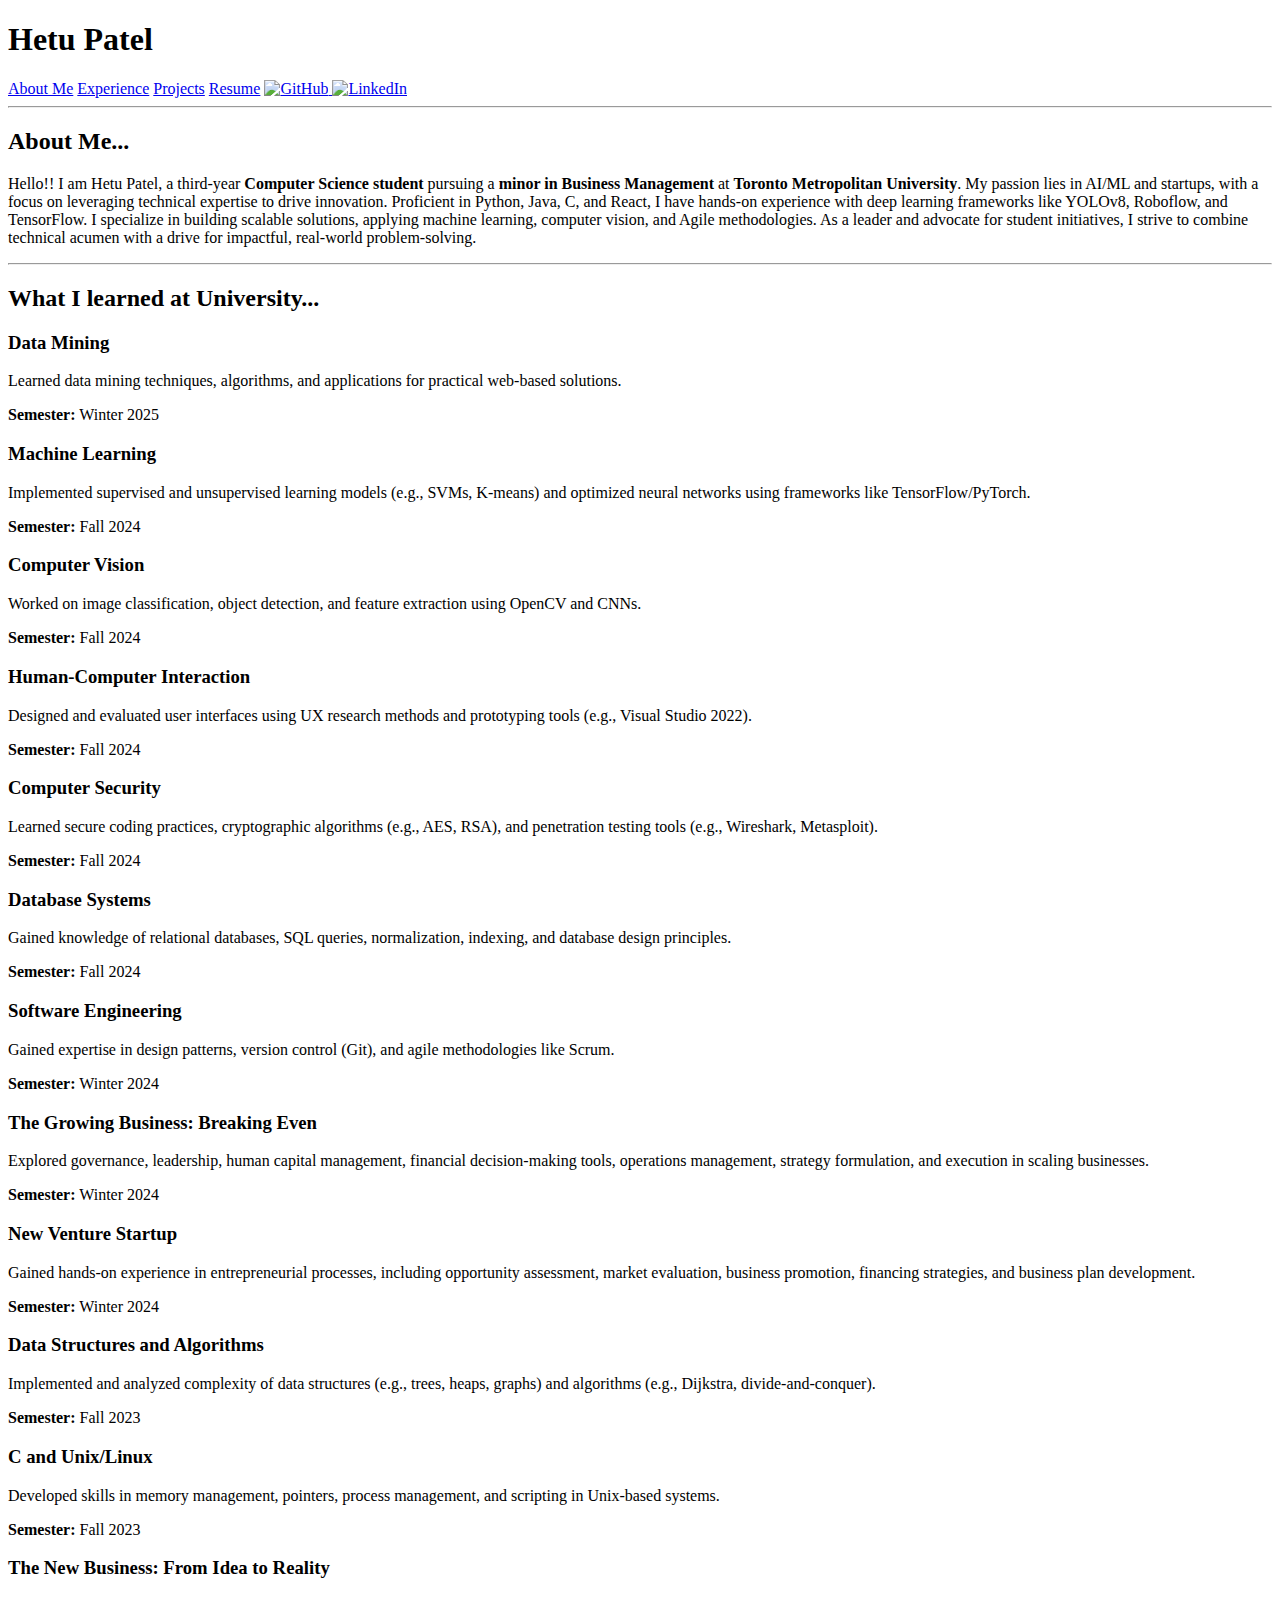
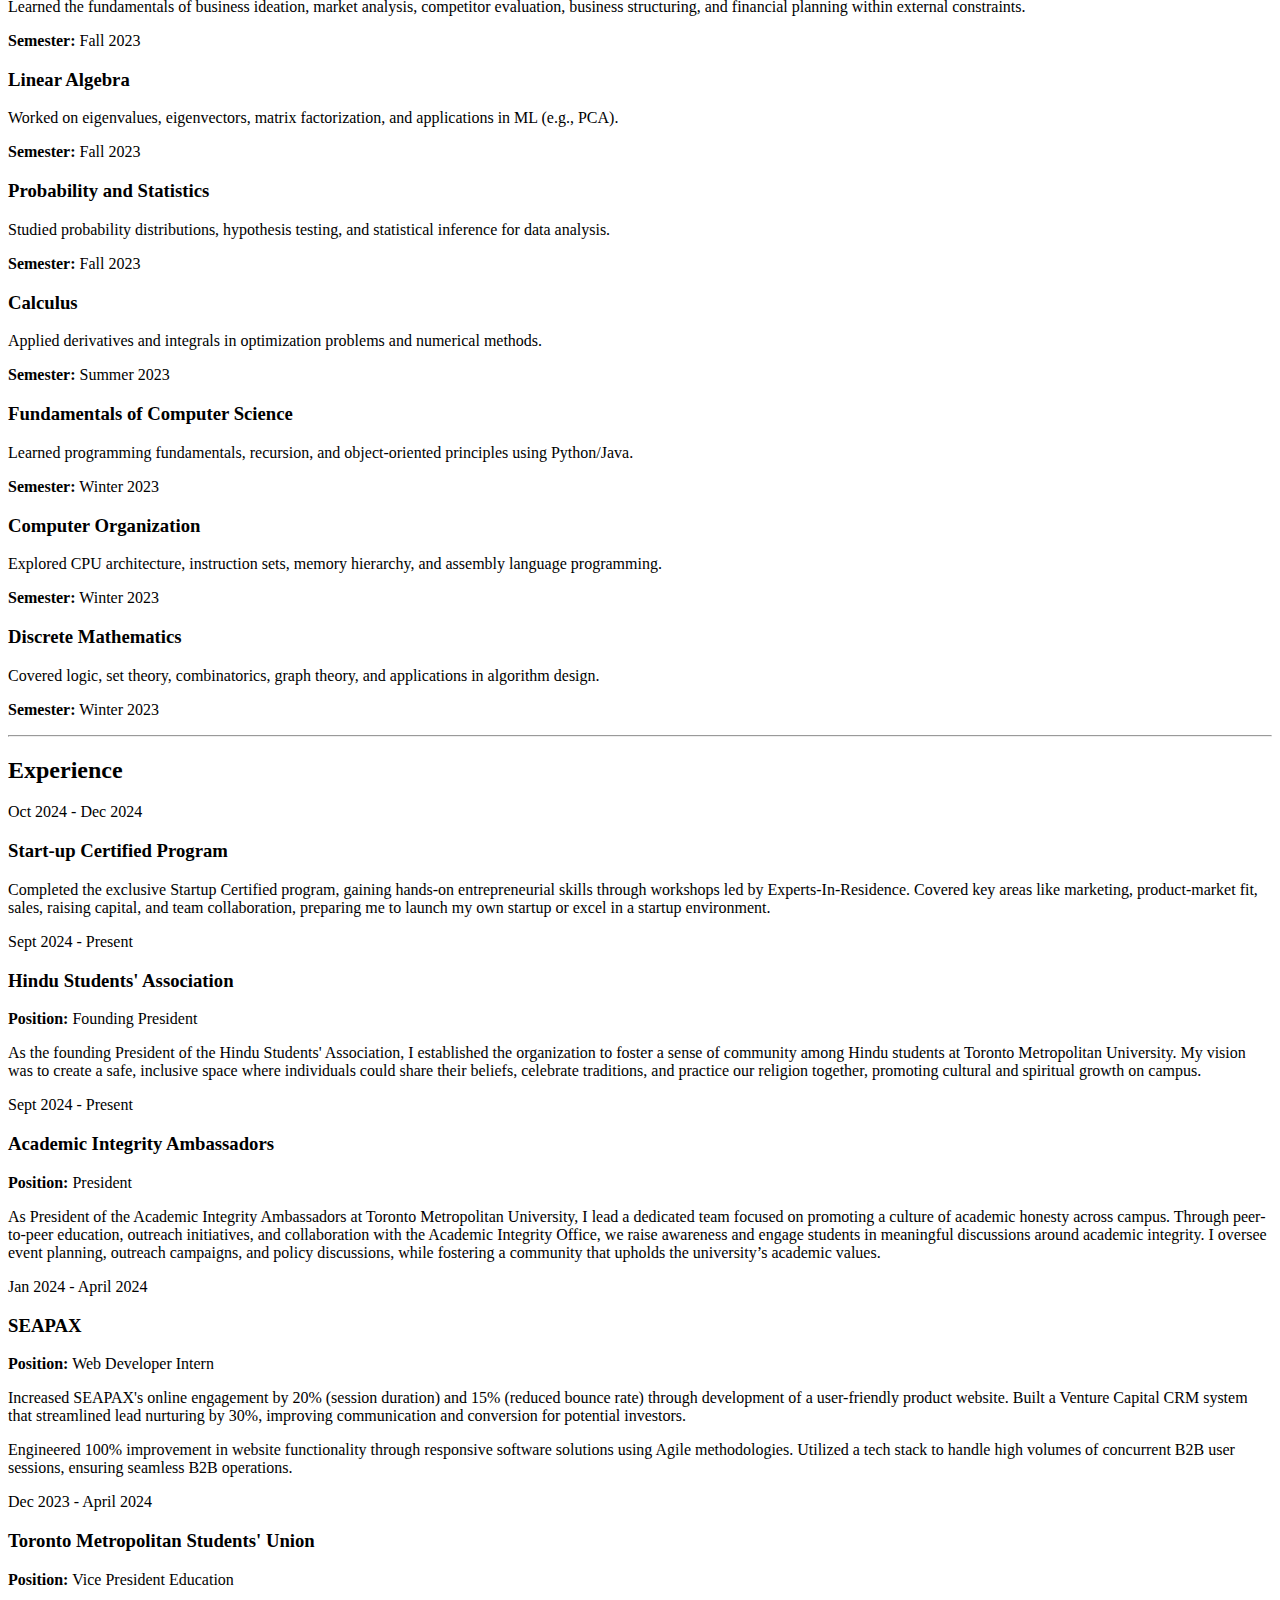
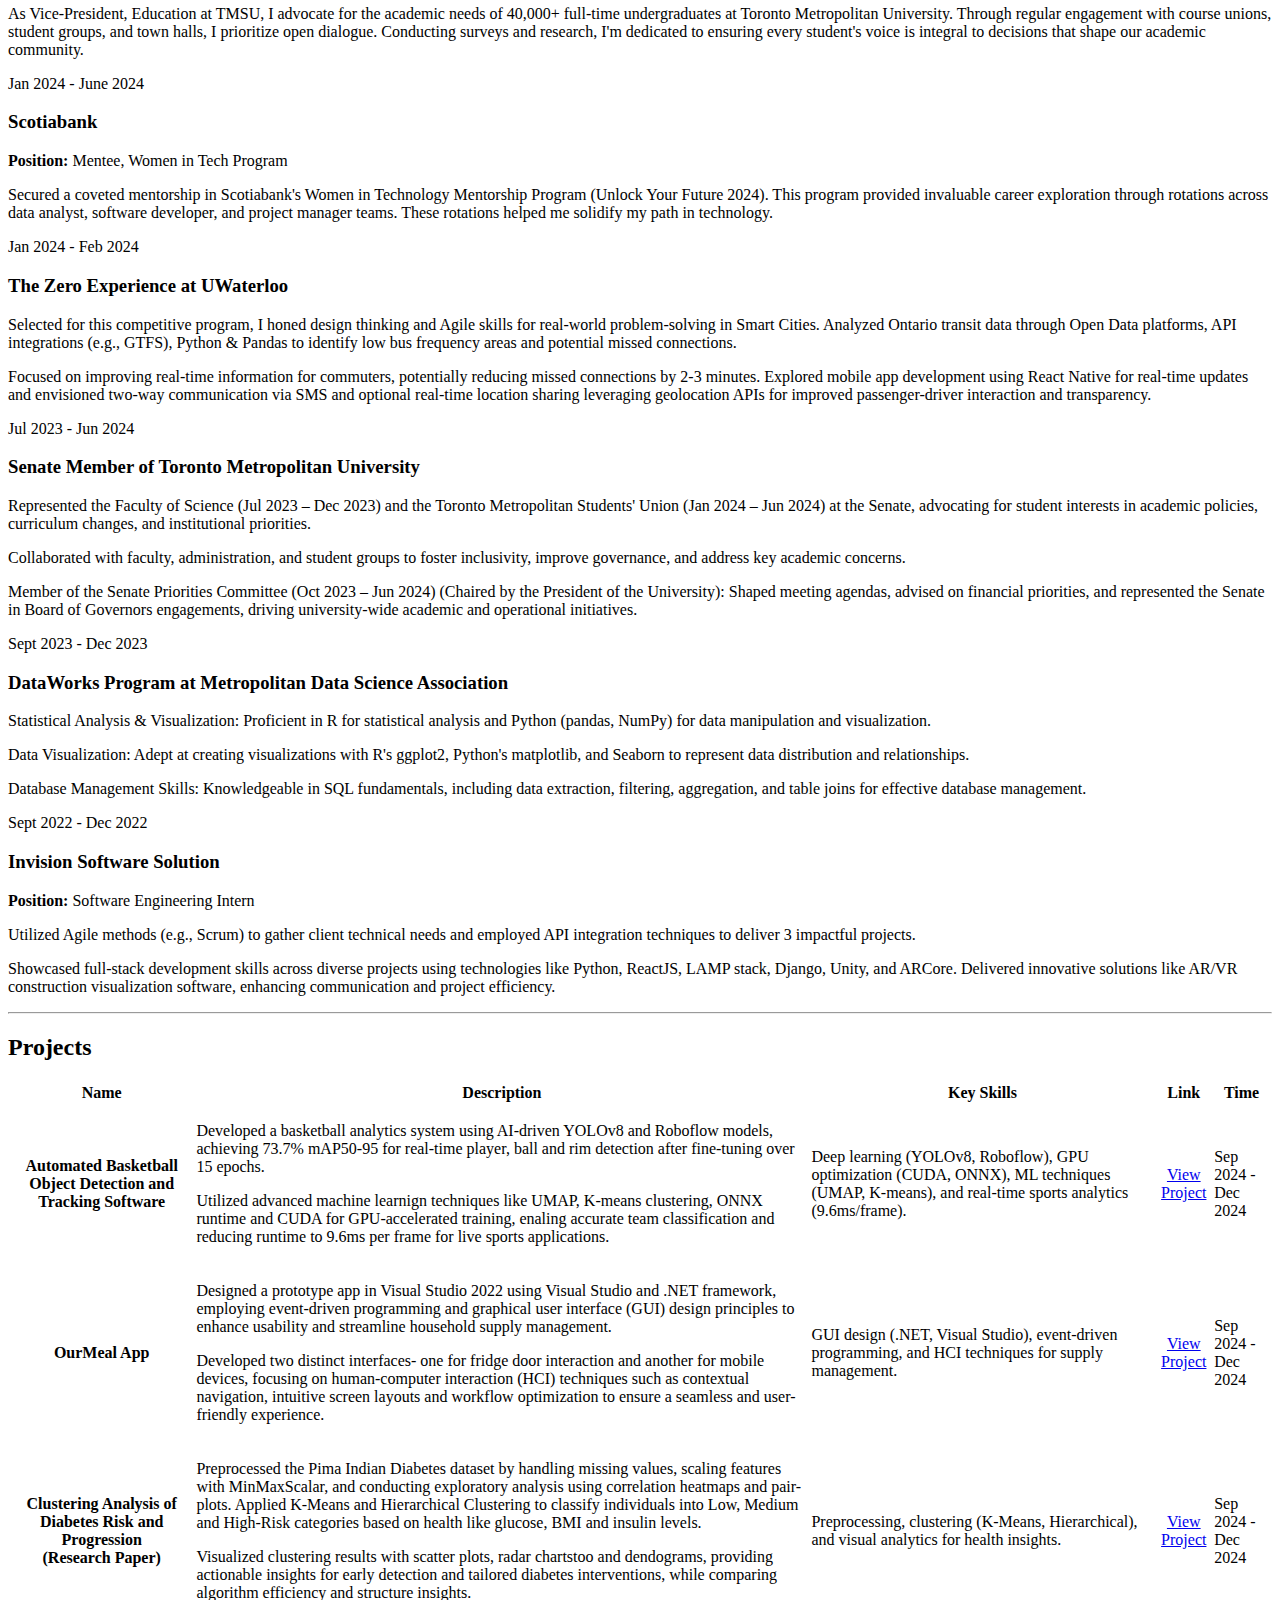
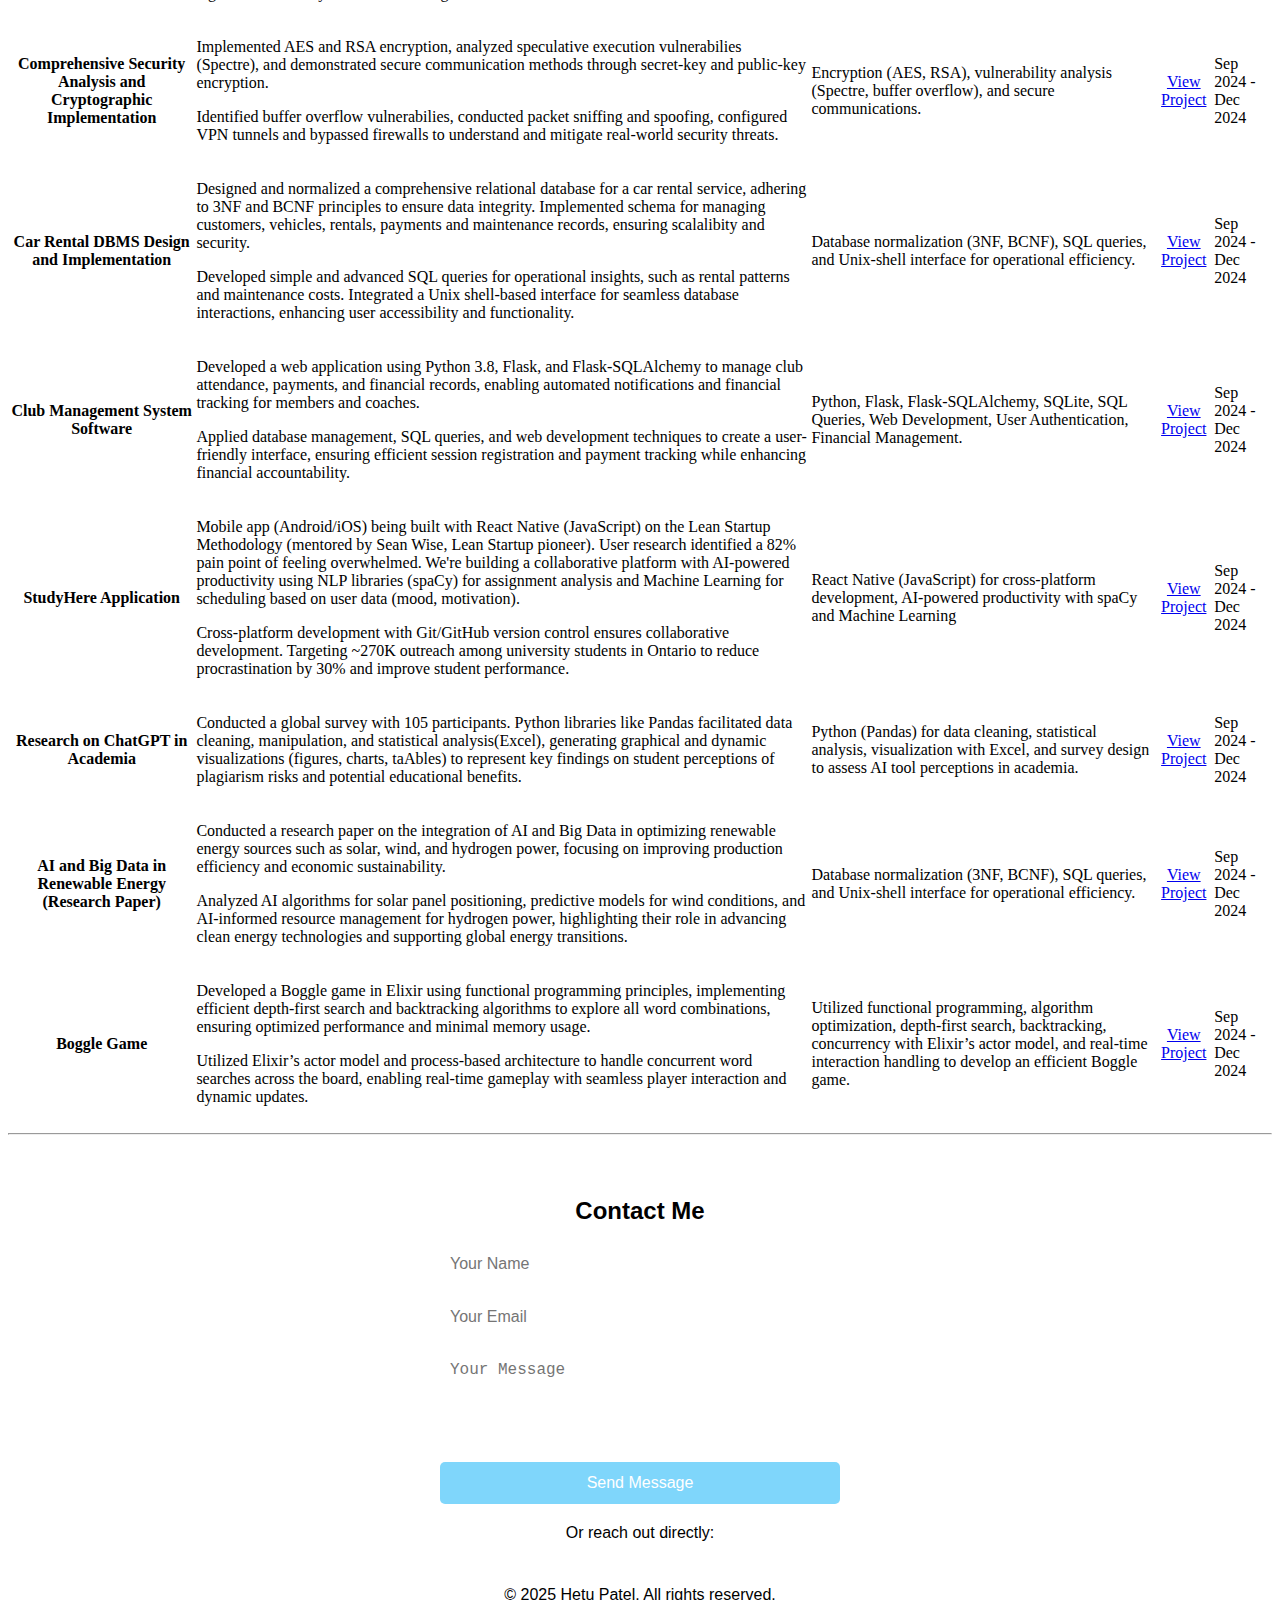
==== index.html @ 5cc92515 "Update index.html" ====
<!DOCTYPE html>
<html lang="en">
<head>
    <meta charset="UTF-8">
    <meta name="viewport" content="width=device-width, initial-scale=1.0">
    <title>Hetu Patel</title>
    <link rel="stylesheet" href="style.css">
    <link rel="icon" href="icons8-libra-50.png" type="image/x-icon"> <!-- Add your icon file here -->
</head>
<body>
    <header>
        <nav class="navbar">
            <div class="navbar-left">
                <h1>Hetu Patel</h1>
            </div>
            <div class="navbar-right">
                <a href="#about-me">About Me</a>
                <a href="#experience">Experience</a>
                <a href="#projects">Projects</a>
                <a href="https://drive.google.com/file/d/1tB3Atgz5CpiIJSTlrIB0bfcxrKrFJG0k/view?usp=sharing" target="_blank"> Resume</a>
                <a href="https://github.com/Patel-Hetu" target="_blank">
                    <img src="icons8-github-64.png" alt="GitHub" class="icon">
                </a>
                <a href="https://www.linkedin.com/in/hetu-patel-cs-tmu" target="_blank">
                    <img src="icons8-linkedin-50.png" alt="LinkedIn" class="icon">
                </a>
            </div>
            
        </nav>
    </header>
    <main>
        <hr class="divider">
        <section id="about">
            <h2>About Me...</h2>
            <p>Hello!!  I am Hetu Patel, a third-year <b>Computer Science student</b> pursuing a <b>minor in Business Management</b> at <b>Toronto Metropolitan University</b>. My passion lies in AI/ML and startups, with a focus on leveraging technical expertise to drive innovation. Proficient in Python, Java, C, and React, I have hands-on experience with deep learning frameworks like YOLOv8, Roboflow, and TensorFlow. I specialize in building scalable solutions, applying machine learning, computer vision, and Agile methodologies. As a leader and advocate for student initiatives, I strive to combine technical acumen with a drive for impactful, real-world problem-solving.</p>
        </section>
        <hr class="divider">
        <section id="courses">
            <h2>What I learned at University...</h2>
            <div class="courses-container">
                <div class="course-card">
                    <h3>Data Mining</h3>
                    <p>Learned data mining techniques, algorithms, and applications for practical web-based solutions.</p>
                    <p><strong>Semester:</strong> Winter 2025</p>
                </div>
                <div class="course-card">
                    <h3>Machine Learning</h3>
                    <p>Implemented supervised and unsupervised learning models (e.g., SVMs, K-means) and optimized neural networks using frameworks like TensorFlow/PyTorch.</p>
                    <p><strong>Semester:</strong> Fall 2024</p>
                </div>
                <div class="course-card">
                    <h3>Computer Vision</h3>
                    <p>Worked on image classification, object detection, and feature extraction using OpenCV and CNNs.</p>
                    <p><strong>Semester:</strong> Fall 2024</p>
                </div>
                <div class="course-card">
                    <h3>Human-Computer Interaction</h3>
                    <p>Designed and evaluated user interfaces using UX research methods and prototyping tools (e.g., Visual Studio 2022).</p>
                    <p><strong>Semester:</strong> Fall 2024</p>
                </div>
                <div class="course-card">
                    <h3>Computer Security</h3>
                    <p>Learned secure coding practices, cryptographic algorithms (e.g., AES, RSA), and penetration testing tools (e.g., Wireshark, Metasploit).</p>
                    <p><strong>Semester:</strong> Fall 2024</p>
                </div>
                <div class="course-card">
                    <h3>Database Systems</h3>
                    <p>Gained knowledge of relational databases, SQL queries, normalization, indexing, and database design principles.</p>
                    <p><strong>Semester:</strong> Fall 2024</p>
                </div>
                <div class="course-card">
                    <h3>Software Engineering</h3>
                    <p>Gained expertise in design patterns, version control (Git), and agile methodologies like Scrum.</p>
                    <p><strong>Semester:</strong> Winter 2024</p>
                </div>
                <div class="course-card">
                    <h3>The Growing Business: Breaking Even</h3>
                    <p>Explored governance, leadership, human capital management, financial decision-making tools, operations management, strategy formulation, and execution in scaling businesses.</p>
                    <p><strong>Semester:</strong> Winter 2024</p>
                </div>
                <div class="course-card">
                    <h3>New Venture Startup</h3>
                    <p>Gained hands-on experience in entrepreneurial processes, including opportunity assessment, market evaluation, business promotion, financing strategies, and business plan development.</p>
                    <p><strong>Semester:</strong> Winter 2024</p>
                </div>
                <div class="course-card">
                    <h3>Data Structures and Algorithms</h3>
                    <p>Implemented and analyzed complexity of data structures (e.g., trees, heaps, graphs) and algorithms (e.g., Dijkstra, divide-and-conquer).</p>
                    <p><strong>Semester:</strong> Fall 2023</p>
                </div>
                <div class="course-card">
                    <h3>C and Unix/Linux</h3>
                    <p>Developed skills in memory management, pointers, process management, and scripting in Unix-based systems.</p>
                    <p><strong>Semester:</strong> Fall 2023</p>
                </div>
                <div class="course-card">
                    <h3>The New Business: From Idea to Reality</h3>
                    <p>Learned the fundamentals of business ideation, market analysis, competitor evaluation, business structuring, and financial planning within external constraints.</p>
                    <p><strong>Semester:</strong> Fall 2023</p>
                </div>
                <div class="course-card">
                    <h3>Linear Algebra</h3>
                    <p>Worked on eigenvalues, eigenvectors, matrix factorization, and applications in ML (e.g., PCA).</p>
                    <p><strong>Semester:</strong> Fall 2023</p>
                </div>
                <div class="course-card">
                    <h3>Probability and Statistics</h3>
                    <p>Studied probability distributions, hypothesis testing, and statistical inference for data analysis.</p>
                    <p><strong>Semester:</strong> Fall 2023</p>
                </div>
                <div class="course-card">
                    <h3>Calculus</h3>
                    <p>Applied derivatives and integrals in optimization problems and numerical methods.</p>
                    <p><strong>Semester:</strong> Summer 2023</p>
                </div>
                <div class="course-card">
                    <h3>Fundamentals of Computer Science</h3>
                    <p>Learned programming fundamentals, recursion, and object-oriented principles using Python/Java.</p>
                    <p><strong>Semester:</strong> Winter 2023</p>
                </div>
                <div class="course-card">
                    <h3>Computer Organization</h3>
                    <p>Explored CPU architecture, instruction sets, memory hierarchy, and assembly language programming.</p>
                    <p><strong>Semester:</strong> Winter 2023</p>
                </div>
                <div class="course-card">
                    <h3>Discrete Mathematics</h3>
                    <p>Covered logic, set theory, combinatorics, graph theory, and applications in algorithm design.</p>
                    <p><strong>Semester:</strong> Winter 2023</p>
                </div>
            </div>
        </section>
        
        <hr class="divider">

        <section id="experience">
            <h2>Experience</h2>
            <div class="timeline">
                <div class="timeline-item">
                    <span class="year">Oct 2024 - Dec 2024</span>
                    <h3>Start-up Certified Program</h3>
                    <p>Completed the exclusive Startup Certified program, gaining hands-on entrepreneurial skills through workshops led by Experts-In-Residence. Covered key areas like marketing, product-market fit, sales, raising capital, and team collaboration, preparing me to launch my own startup or excel in a startup environment.</p>
                </div>
                <div class="timeline-item">
                    <span class="year">Sept 2024 - Present</span>
                    <h3>Hindu Students' Association</h3>
                    <p><strong>Position:</strong> Founding President</p>
                    <p>As the founding President of the Hindu Students' Association, I established the organization to foster a sense of community among Hindu students at Toronto Metropolitan University. My vision was to create a safe, inclusive space where individuals could share their beliefs, celebrate traditions, and practice our religion together, promoting cultural and spiritual growth on campus.</p>
                </div>
                <div class="timeline-item">
                    <span class="year">Sept 2024 - Present</span>
                    <h3>Academic Integrity Ambassadors</h3>
                    <p><strong>Position:</strong> President</p>
                    <p>As President of the Academic Integrity Ambassadors at Toronto Metropolitan University, I lead a dedicated team focused on promoting a culture of academic honesty across campus. Through peer-to-peer education, outreach initiatives, and collaboration with the Academic Integrity Office, we raise awareness and engage students in meaningful discussions around academic integrity. I oversee event planning, outreach campaigns, and policy discussions, while fostering a community that upholds the university’s academic values.</p>
                </div>
                <div class="timeline-item">
                    <span class="year">Jan 2024 - April 2024</span>
                    <h3>SEAPAX</h3>
                    <p><strong>Position:</strong> Web Developer Intern</p>
                    <p>Increased SEAPAX's online engagement by 20% (session duration) and 15% (reduced bounce rate) through development of a user-friendly product website. Built a Venture Capital CRM system that streamlined lead nurturing by 30%, improving communication and conversion for potential investors.</p>
                    <p>Engineered 100% improvement in website functionality through responsive software solutions using Agile methodologies. Utilized a tech stack to handle high volumes of concurrent B2B user sessions, ensuring seamless B2B operations.</p>
                </div>
                <div class="timeline-item">
                    <span class="year">Dec 2023 - April 2024</span>
                    <h3>Toronto Metropolitan Students' Union</h3>
                    <p><strong>Position:</strong> Vice President Education</p>
                    <p>As Vice-President, Education at TMSU, I advocate for the academic needs of 40,000+ full-time undergraduates at Toronto Metropolitan University. Through regular engagement with course unions, student groups, and town halls, I prioritize open dialogue. Conducting surveys and research, I'm dedicated to ensuring every student's voice is integral to decisions that shape our academic community.</p>
                </div>
                <div class="timeline-item">
                    <span class="year">Jan 2024 - June 2024</span>
                    <h3>Scotiabank</h3>
                    <p><strong>Position:</strong> Mentee, Women in Tech Program</p>
                    <p>Secured a coveted mentorship in Scotiabank's Women in Technology Mentorship Program (Unlock Your Future 2024). This program provided invaluable career exploration through rotations across data analyst, software developer, and project manager teams. These rotations helped me solidify my path in technology.</p>
                </div>
                <div class="timeline-item">
                    <span class="year">Jan 2024 - Feb 2024</span>
                    <h3>The Zero Experience at UWaterloo</h3>
                    <p>Selected for this competitive program, I honed design thinking and Agile skills for real-world problem-solving in Smart Cities. Analyzed Ontario transit data through Open Data platforms, API integrations (e.g., GTFS), Python & Pandas to identify low bus frequency areas and potential missed connections.</p>
                    <p>Focused on improving real-time information for commuters, potentially reducing missed connections by 2-3 minutes. Explored mobile app development using React Native for real-time updates and envisioned two-way communication via SMS and optional real-time location sharing leveraging geolocation APIs for improved passenger-driver interaction and transparency.</p>
                </div>
                <div class="timeline-item">
                    <span class="year">Jul 2023 - Jun 2024</span>
                    <h3>Senate Member of Toronto Metropolitan University</h3>
                    <p>Represented the Faculty of Science (Jul 2023 – Dec 2023) and the Toronto Metropolitan Students' Union (Jan 2024 – Jun 2024) at the Senate, advocating for student interests in academic policies, curriculum changes, and institutional priorities.</p>
                    <p>Collaborated with faculty, administration, and student groups to foster inclusivity, improve governance, and address key academic concerns.</p>
                    <p>Member of the Senate Priorities Committee (Oct 2023 – Jun 2024) (Chaired by the President of the University): Shaped meeting agendas, advised on financial priorities, and represented the Senate in Board of Governors engagements, driving university-wide academic and operational initiatives.</p>
                </div>
                <div class="timeline-item">
                    <span class="year">Sept 2023 - Dec 2023</span>
                    <h3>DataWorks Program at Metropolitan Data Science Association</h3>
                    <p>Statistical Analysis & Visualization: Proficient in R for statistical analysis and Python (pandas, NumPy) for data manipulation and visualization.
                        <p>Data Visualization: Adept at creating visualizations with R's ggplot2, Python's matplotlib, and Seaborn to represent data distribution and relationships.
                        </p><p>Database Management Skills: Knowledgeable in SQL fundamentals, including data extraction, filtering, aggregation, and table joins for effective database management.</p>
                </div>
                <div class="timeline-item">
                    <span class="year">Sept 2022 - Dec 2022</span>
                    <h3>Invision Software Solution</h3>
                    <p><strong>Position:</strong> Software Engineering Intern</p>
                    <p>Utilized Agile methods (e.g., Scrum) to gather client technical needs and employed API integration techniques to deliver 3 impactful projects.</p>
                    <p>Showcased full-stack development skills across diverse projects using technologies like Python, ReactJS, LAMP stack, Django, Unity, and ARCore. Delivered innovative solutions like AR/VR construction visualization software, enhancing communication and project efficiency.</p>
                </div>
            </div>
        </section>
        
        <hr class="divider">
        <section id="projects">
            <h2>Projects</h2>
            <table>
                <thead>
                    <tr>
                        <th>Name</th>
                        <th>Description</th>
                        <th>Key Skills</th>
                        <th>Link</th>
                        <th>Time</th>
                    </tr>
                </thead>
                <tbody>
                    <tr>
                        <td style="text-align: center; font-weight: bold;">Automated Basketball Object Detection and Tracking Software</td>
                        <td><p>Developed a basketball analytics system using AI-driven YOLOv8 and Roboflow models, achieving 73.7% mAP50-95 for real-time player, ball and rim detection after fine-tuning over 15 epochs.</p><p>Utilized advanced machine learnign techniques like UMAP, K-means clustering, ONNX runtime and CUDA for GPU-accelerated training, enaling accurate team classification and reducing runtime to 9.6ms per frame for live sports applications.</p></td>
                        <td>Deep learning (YOLOv8, Roboflow), GPU optimization (CUDA, ONNX), ML techniques (UMAP, K-means), and real-time sports analytics (9.6ms/frame).</td>
                        <td style="text-align: center;"><a href="https://github.com/Patel-Hetu/BasketVision" title="Automated Basketball Object Detection and Tracking Software">View Project</a></td>
                        <td>Sep 2024 - Dec 2024</td>
                    </tr>
                    <tr>
                        <td style="text-align: center; font-weight: bold;">OurMeal App</td>
                        <td><p>Designed a prototype app in Visual Studio 2022 using Visual Studio and .NET framework, employing event-driven programming and graphical user interface (GUI) design principles to enhance usability and streamline household supply management.</p><p>Developed two distinct interfaces- one for fridge door interaction and another for mobile devices, focusing on human-computer interaction (HCI) techniques such as contextual navigation, intuitive screen layouts and workflow optimization to ensure a seamless and user-friendly experience.</p></td>
                        <td>GUI design (.NET, Visual Studio), event-driven programming, and HCI techniques for supply management.</td>
                        <td style="text-align: center;"><a href="https://github.com/Patel-Hetu/OurMeals-App" title="OurMeal App">View Project</a></td>
                        <td>Sep 2024 - Dec 2024</td>
                    </tr>
                    <tr>
                        <td style="text-align: center; font-weight: bold;">Clustering Analysis of Diabetes Risk and Progression </br>(Research Paper)</td>
                        <td><p>Preprocessed the Pima Indian Diabetes dataset by handling missing values, scaling features with MinMaxScalar, and conducting exploratory analysis using correlation heatmaps and pair-plots. Applied K-Means and Hierarchical Clustering to classify individuals into Low, Medium and High-Risk categories based on health like glucose, BMI and insulin levels.</p><p>Visualized clustering results with scatter plots, radar chartstoo and dendograms, providing actionable insights for early detection and tailored diabetes interventions, while comparing algorithm efficiency and structure insights.</p></td>
                        <td>Preprocessing, clustering (K-Means, Hierarchical), and visual analytics for health insights.</td>
                        <td style="text-align: center;"><a href="https://github.com/Patel-Hetu/ML-Diabetes-Risk-Progression-Stage" title="Clustering Analysis of Diabetes Risk and Progression">View Project</a></td>
                        <td>Sep 2024 - Dec 2024</td>
                    </tr>
                    <tr>
                        <td style="text-align: center; font-weight: bold;">Comprehensive Security Analysis and Cryptographic Implementation</td>
                        <td><p>Implemented AES and RSA encryption, analyzed speculative execution vulnerabilies (Spectre), and demonstrated secure communication methods through secret-key and public-key encryption.</p><p>Identified buffer overflow vulnerabilies, conducted packet sniffing and spoofing, configured VPN tunnels and bypassed firewalls to understand and mitigate real-world security threats.</p></td>
                        <td>Encryption (AES, RSA), vulnerability analysis (Spectre, buffer overflow), and secure communications.</td>
                        <td style="text-align: center;"><a href="https://github.com/Patel-Hetu/SEEDLabs" title="Comprehensive Security Analysis and Cryptographic Implementation">View Project</a></td>
                        <td>Sep 2024 - Dec 2024</td>
                    </tr>
                    <tr>
                        <td style="text-align: center; font-weight: bold;">Car Rental DBMS Design and Implementation</td>
                        <td><p>Designed and normalized a comprehensive relational database for a car rental service, adhering to 3NF and BCNF principles to ensure data integrity. Implemented schema for managing customers, vehicles, rentals, payments and maintenance records, ensuring scalalibity and security.</p><p>Developed simple and advanced SQL queries for operational insights, such as rental patterns and maintenance costs. Integrated a Unix shell-based interface for seamless database interactions, enhancing user accessibility and functionality.</p></td>
                        <td>Database normalization (3NF, BCNF), SQL queries, and Unix-shell interface for operational efficiency.</td>
                        <td style="text-align: center;"><a href="https://github.com/Patel-Hetu/RentalCar" title="Car Rental DBMS Design and Implementation">View Project</a></td>
                        <td>Sep 2024 - Dec 2024</td>
                    </tr>
                    <tr>
                        <td style="text-align: center; font-weight: bold;">Club Management System Software</td>
                        <td><p>Developed a web application using Python 3.8, Flask, and Flask-SQLAlchemy to manage club attendance, payments, and financial records, enabling automated notifications and financial tracking for members and coaches.</p> <p>Applied database management, SQL queries, and web development techniques to create a user-friendly interface, ensuring efficient session registration and payment tracking while enhancing financial accountability.</p></td>
                        <td> Python, Flask, Flask-SQLAlchemy, SQLite, SQL Queries, Web Development, User Authentication, Financial Management.</td>
                        <td style="text-align: center;"><a href="https://github.com/Patel-Hetu/ClubManagementSystem" title="Club Management System Software">View Project</a></td>
                        <td>Sep 2024 - Dec 2024</td>
                    </tr>
                    <tr>
                        <td style="text-align: center; font-weight: bold;">StudyHere Application</td>
                        <td><p>Mobile app (Android/iOS) being built with React Native (JavaScript) on the Lean Startup Methodology (mentored by Sean Wise, Lean Startup pioneer).
                            User research identified a 82% pain point of feeling overwhelmed. We're building a collaborative platform with AI-powered productivity using NLP libraries
                            (spaCy) for assignment analysis and Machine Learning for scheduling based on user data (mood, motivation).</p><p>Cross-platform development with Git/GitHub version control ensures collaborative development. Targeting ~270K outreach among university students
                                in Ontario to reduce procrastination by 30% and improve student performance.</p></td>
                        <td>React Native (JavaScript) for cross-platform development, AI-powered productivity with spaCy and Machine Learning</td>
                        <td style="text-align: center;"><a href="https://hetupatel.wixsite.com/tudyhere" title="StudyHere Application">View Project</a></td>
                        <td>Sep 2024 - Dec 2024</td>
                    </tr>
                    <tr>
                        <td style="text-align: center; font-weight: bold;">Research on ChatGPT in Academia</td>
                        <td><p>Conducted a global survey with 105 participants. Python libraries like Pandas facilitated data cleaning, manipulation, and statistical analysis(Excel),
                            generating graphical and dynamic visualizations (figures, charts, taAbles) to represent key findings on student perceptions of plagiarism risks and
                            potential educational benefits.</p></td>
                        <td>Python (Pandas) for data cleaning, statistical analysis, visualization with Excel, and survey design to assess AI tool perceptions in academia.</td>
                        <td style="text-align: center;"><a href="https://github.com/Patel-Hetu/RentalCar" title="Research on ChatGPT in Academia">View Project</a></td>
                        <td>Sep 2024 - Dec 2024</td>
                    </tr>
                    <tr>
                        <td style="text-align: center; font-weight: bold;">AI and Big Data in Renewable Energy <br/>(Research Paper)</td>
                        <td><p>Conducted a research paper on the integration of AI and Big Data in optimizing renewable energy sources such as solar, wind, and hydrogen power, focusing on improving production efficiency and economic sustainability.</p><p>Analyzed AI algorithms for solar panel positioning, predictive models for wind conditions, and AI-informed resource management for hydrogen power, highlighting their role in advancing clean energy technologies and supporting global energy transitions.</p></td>
                        <td>Database normalization (3NF, BCNF), SQL queries, and Unix-shell interface for operational efficiency.</td>
                        <td style="text-align: center;"><a href="https://drive.google.com/file/d/1YV5_oQQbS4XNyA6v3fZteQJybW-90DIf/view?usp=sharing" title="AI and Big Data in Renewable Energy">View Project</a></td>
                        <td>Sep 2024 - Dec 2024</td>
                    </tr>
                    <tr>
                        <td style="text-align: center; font-weight: bold;">Boggle Game</td>
                        <td><p> Developed a Boggle game in Elixir using functional programming principles, implementing efficient depth-first search and backtracking algorithms to explore all word combinations, ensuring optimized performance and minimal memory usage.</p><p>Utilized Elixir’s actor model and process-based architecture to handle concurrent word searches across the board, enabling real-time gameplay with seamless player interaction and dynamic updates.</p></td>
                        <td>Utilized functional programming, algorithm optimization, depth-first search, backtracking, concurrency with Elixir’s actor model, and real-time interaction handling to develop an efficient Boggle game.</td>
                        <td style="text-align: center;"><a href="https://github.com/Patel-Hetu/BoggleGame" title="Boggle Game">View Project</a></td>
                        <td>Sep 2024 - Dec 2024</td>
                    </tr>
                </tbody>
            </table>
        </section>
        <hr class="divider">
        <footer style="color: rgb(0, 0, 0); padding: 30px 15px; text-align: center; font-family: Arial, sans-serif;">
            <h3 style="margin-bottom: 20px; font-size: 1.5rem;">Contact Me</h3>
            <form action="https://formspree.io/f/mbllbrjw" method="POST" style="max-width: 400px; margin: 0 auto; text-align: left;">
              <div style="margin-bottom: 15px;">
                <input type="text" name="name" placeholder="Your Name" required 
                  style="width: 100%; padding: 10px; border: none; border-radius: 5px; font-size: 1rem;">
              </div>
              <div style="margin-bottom: 15px;">
                <input type="email" name="email" placeholder="Your Email" required 
                  style="width: 100%; padding: 10px; border: none; border-radius: 5px; font-size: 1rem;">
              </div>
              <div style="margin-bottom: 15px;">
                <textarea name="message" placeholder="Your Message" rows="4" required 
                  style="width: 100%; padding: 10px; border: none; border-radius: 5px; font-size: 1rem; resize: none;"></textarea>
              </div>
              <button type="submit" 
                style="width: 100%; padding: 12px; background-color: #7fd6fb; color: white; border: none; border-radius: 5px; font-size: 1rem; cursor: pointer;">
                Send Message
              </button>
            </form>
            <div style="margin-top: 20px;">
              <p style="margin: 10px 0;">Or reach out directly:</p>
              <a href="mailto:hetu.patel@torontomu.ca" style="color: #ffffff; margin: 0 10px; text-decoration: none;">Email</a>
              <a href="https://www.linkedin.com/in/hetu-patel-cs-tmu" target="_blank" style="color: #ffffff; margin: 0 10px; text-decoration: none;">LinkedIn</a>
              <a href="https://github.com/Patel-Hetu" target="_blank" style="color: #ffffff; margin: 0 10px; text-decoration: none;">GitHub</a>
            </div>
            <p>© 2025 Hetu Patel. All rights reserved.</p>
          </footer>
                    
</body>
</html>
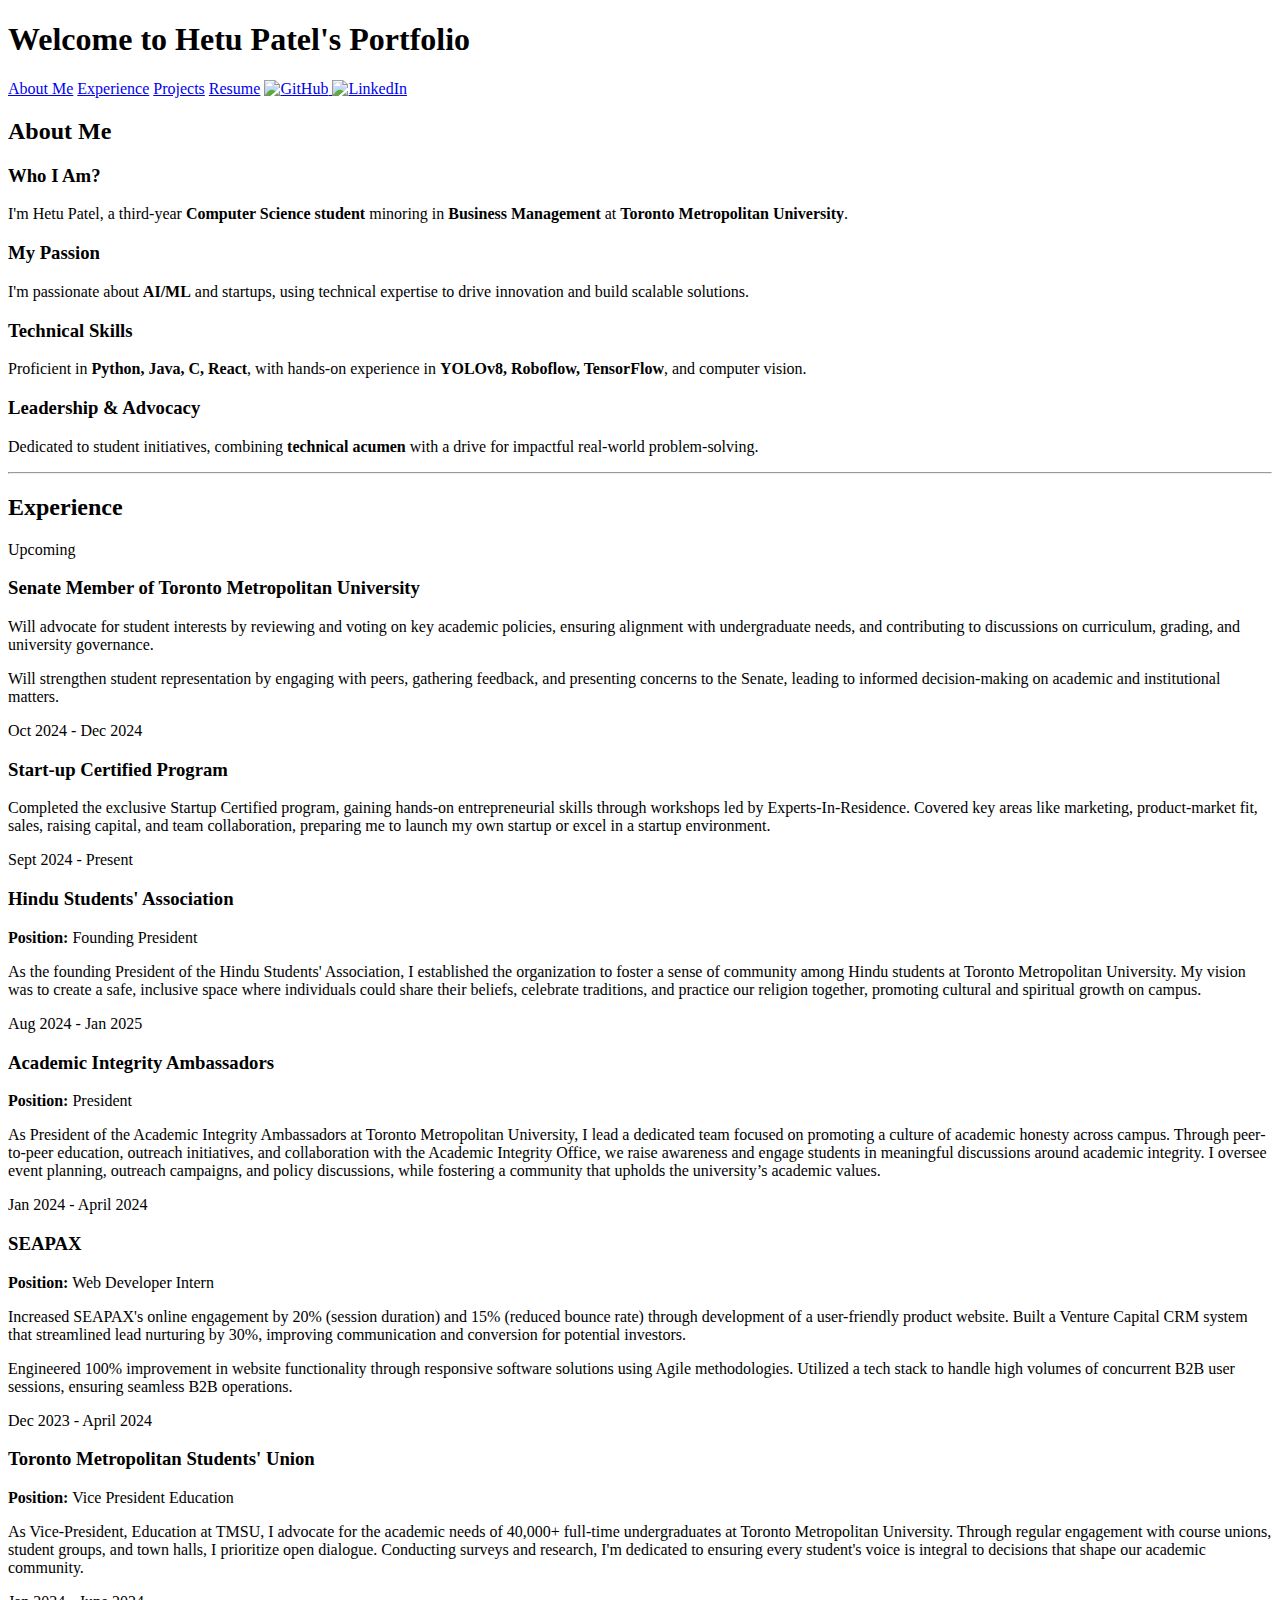
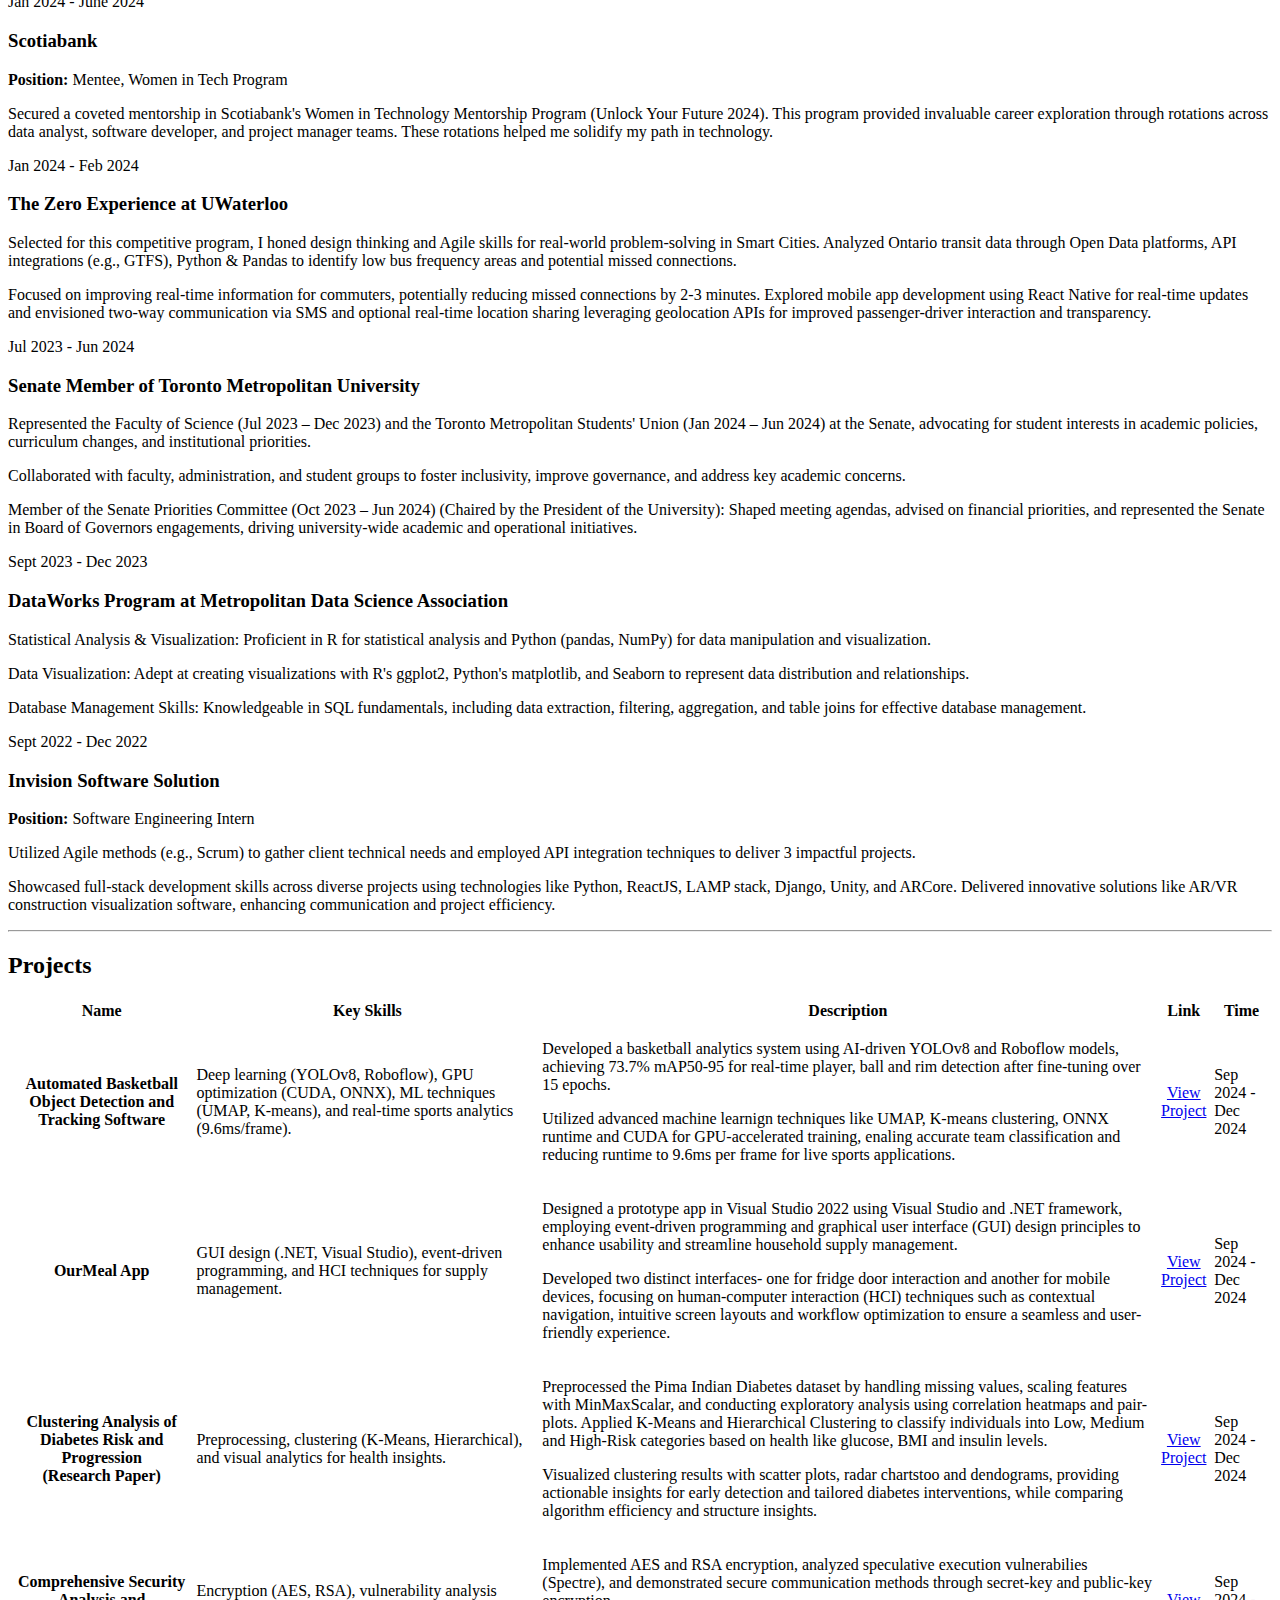
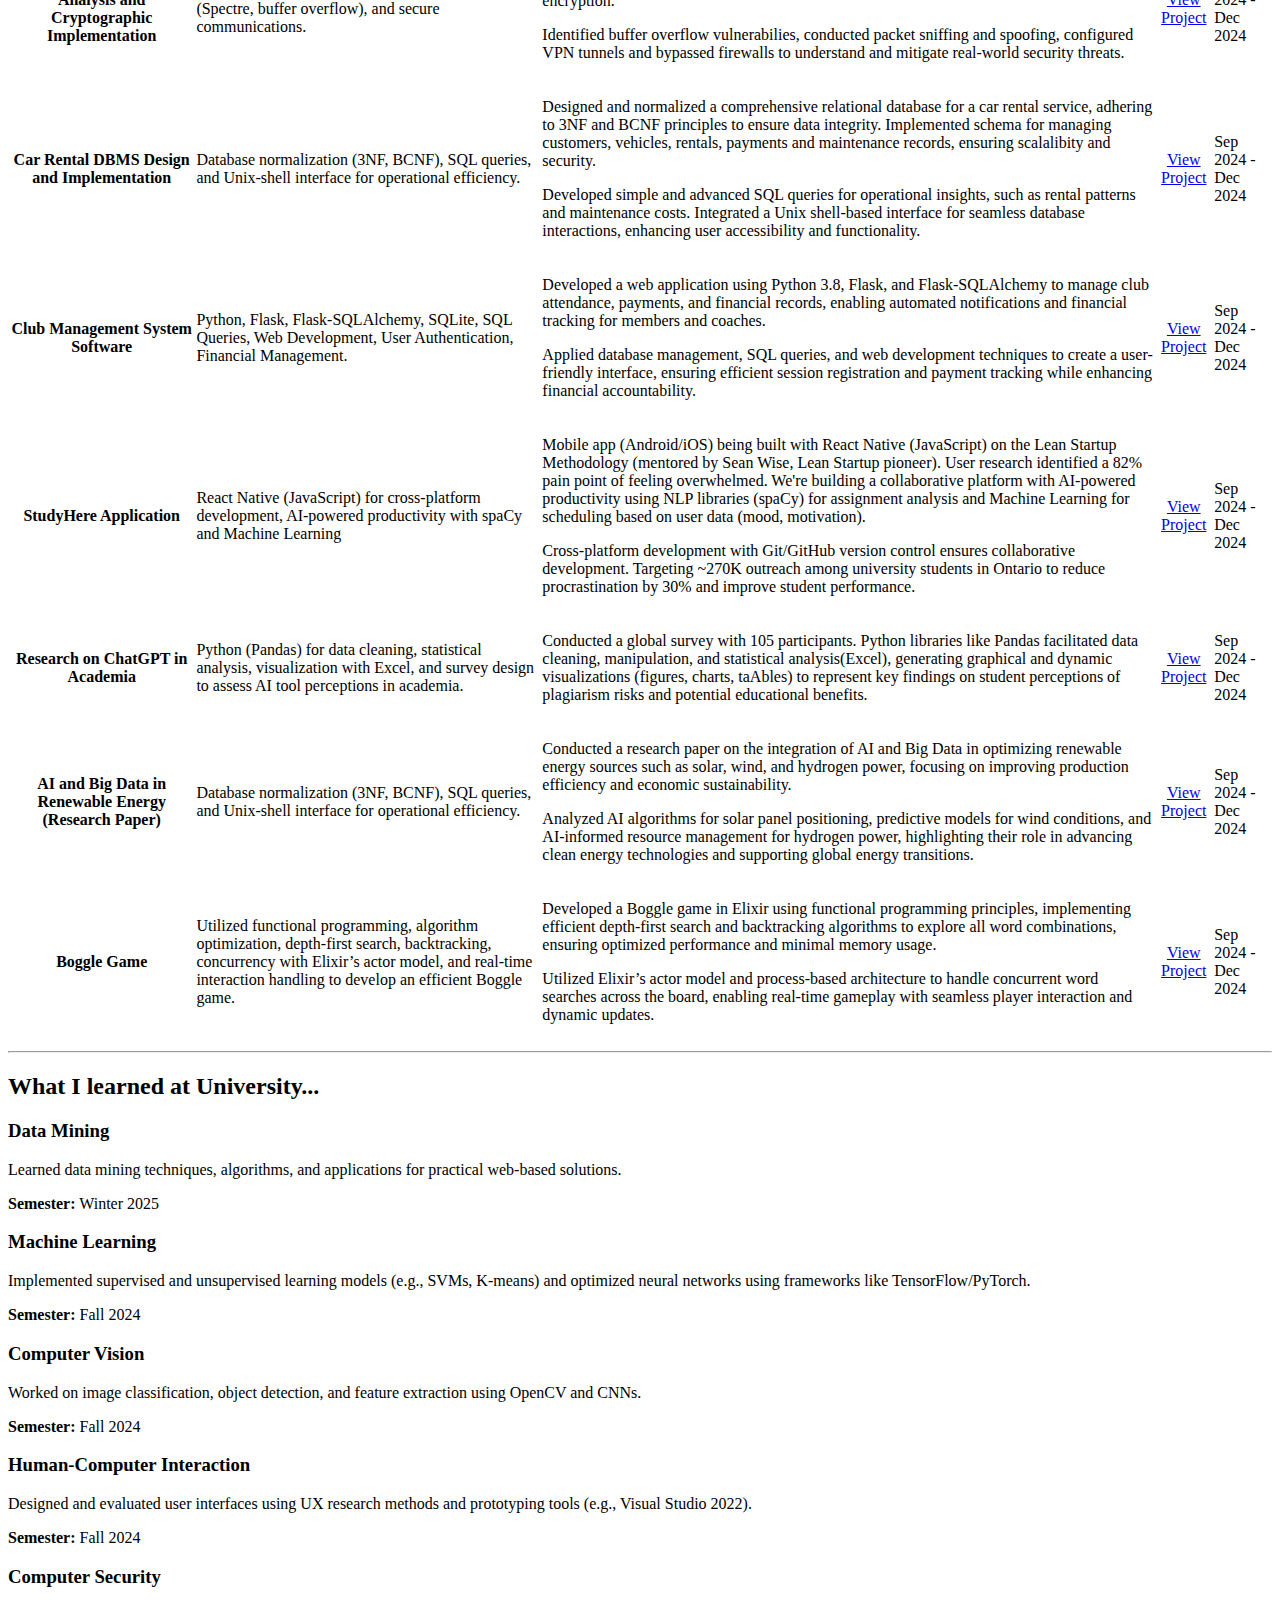
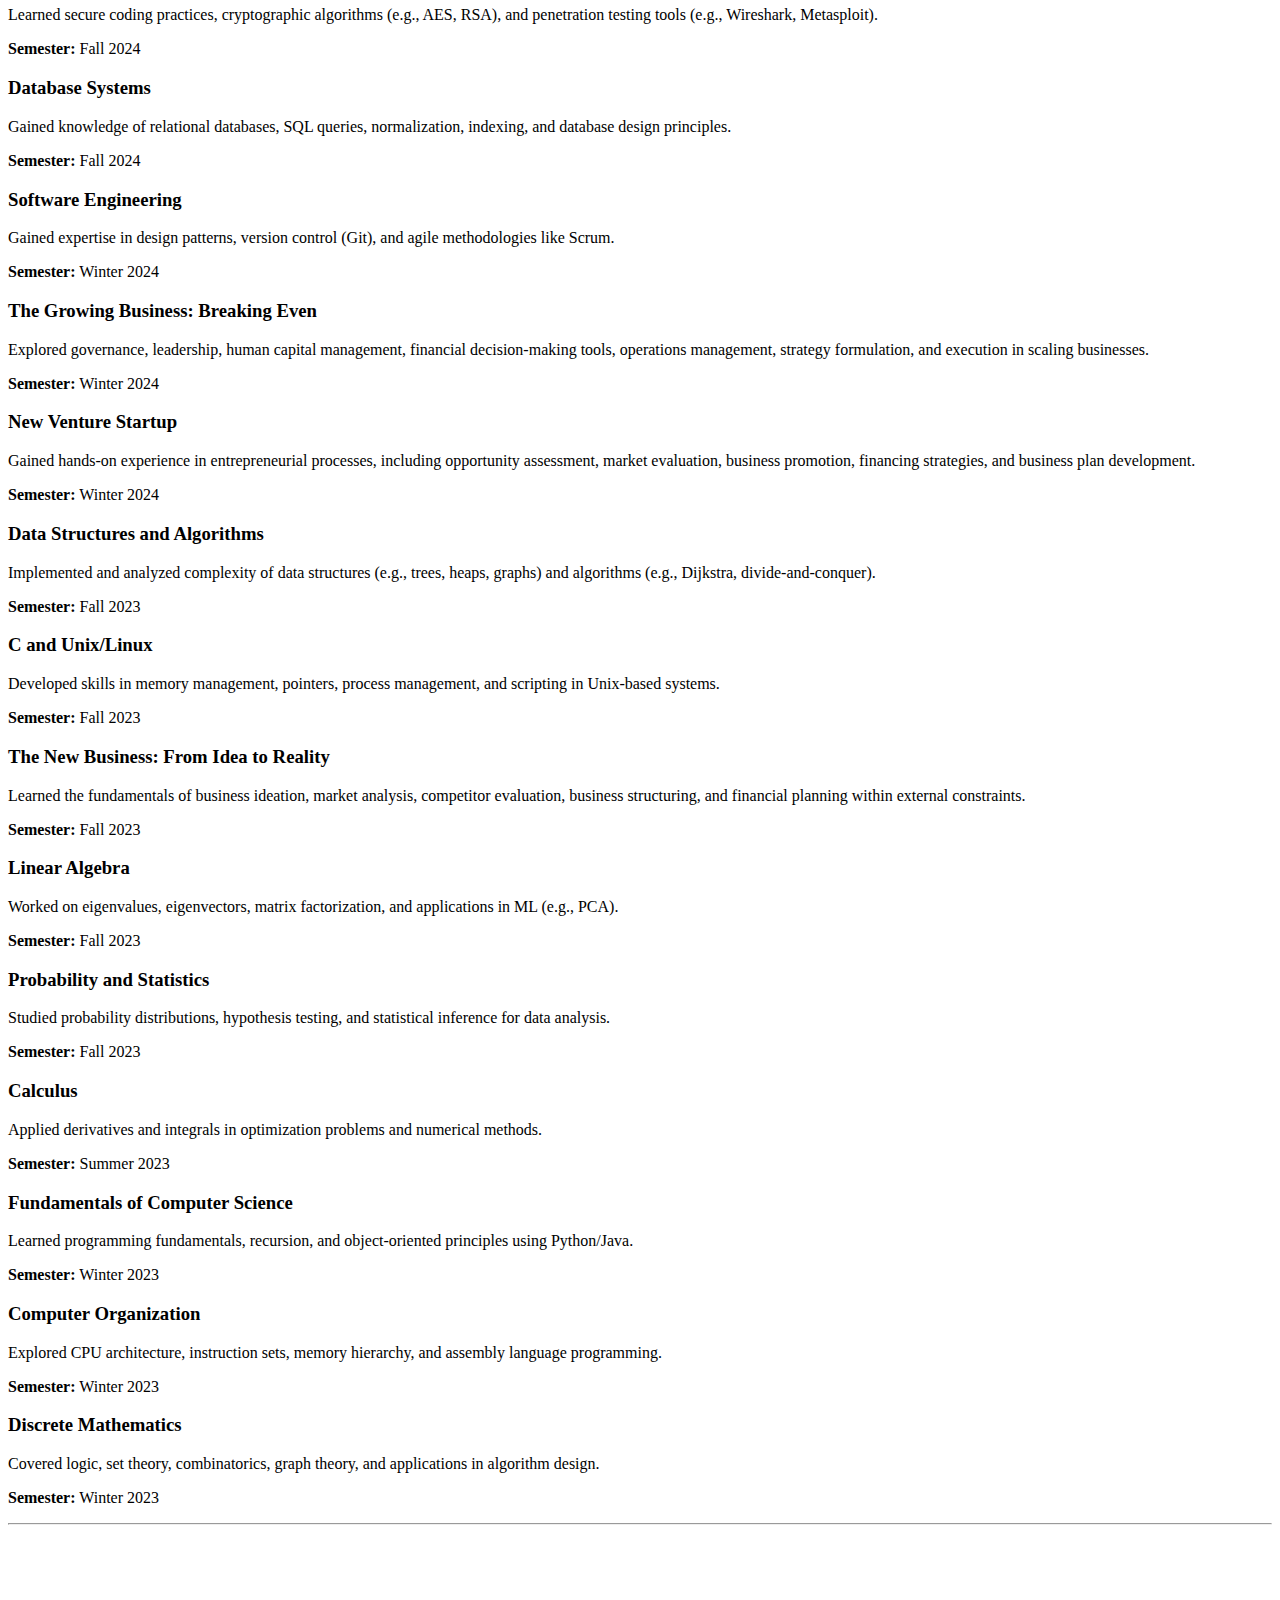
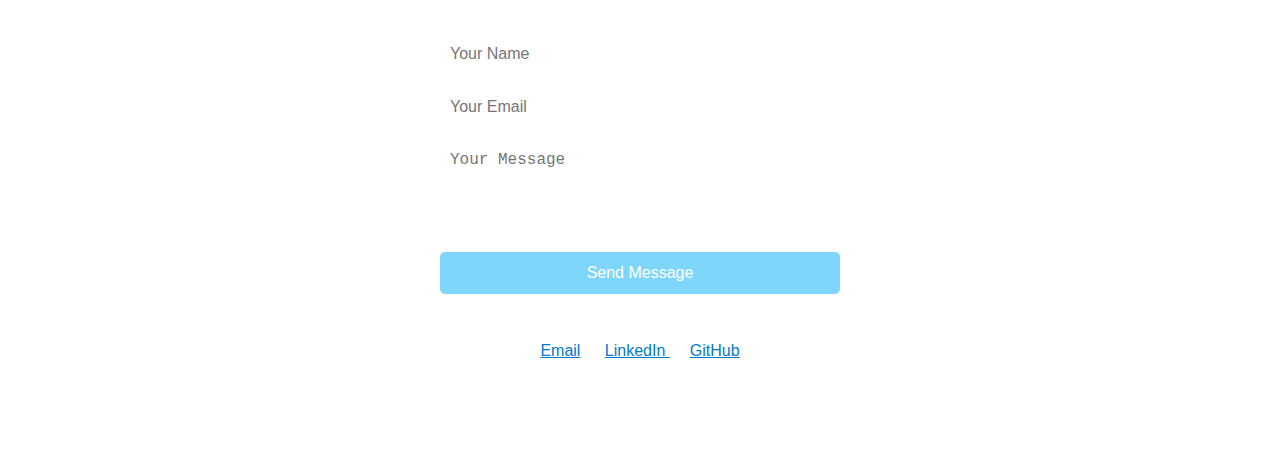
==== commit fe4840a8: "Update index.html" ====
--- a/index.html
+++ b/index.html
@@ -11,13 +11,13 @@
     <header>
         <nav class="navbar">
             <div class="navbar-left">
-                <h1>Hetu Patel</h1>
+                <h1>Welcome to Hetu Patel's Portfolio</h1>
             </div>
             <div class="navbar-right">
                 <a href="#about-me">About Me</a>
                 <a href="#experience">Experience</a>
                 <a href="#projects">Projects</a>
-                <a href="https://drive.google.com/file/d/1tB3Atgz5CpiIJSTlrIB0bfcxrKrFJG0k/view?usp=sharing" target="_blank"> Resume</a>
+                <a href="https://drive.google.com/file/d/19rswEzDYAyihdQl20HNSPluVCKeNdIrh/view?usp=sharing" target="_blank"> Resume</a>
                 <a href="https://github.com/Patel-Hetu" target="_blank">
                     <img src="icons8-github-64.png" alt="GitHub" class="icon">
                 </a>
@@ -29,104 +29,24 @@
         </nav>
     </header>
     <main>
-        <hr class="divider">
         <section id="about">
-            <h2>About Me...</h2>
-            <p>Hello!!  I am Hetu Patel, a third-year <b>Computer Science student</b> pursuing a <b>minor in Business Management</b> at <b>Toronto Metropolitan University</b>. My passion lies in AI/ML and startups, with a focus on leveraging technical expertise to drive innovation. Proficient in Python, Java, C, and React, I have hands-on experience with deep learning frameworks like YOLOv8, Roboflow, and TensorFlow. I specialize in building scalable solutions, applying machine learning, computer vision, and Agile methodologies. As a leader and advocate for student initiatives, I strive to combine technical acumen with a drive for impactful, real-world problem-solving.</p>
-        </section>
-        <hr class="divider">
-        <section id="courses">
-            <h2>What I learned at University...</h2>
-            <div class="courses-container">
-                <div class="course-card">
-                    <h3>Data Mining</h3>
-                    <p>Learned data mining techniques, algorithms, and applications for practical web-based solutions.</p>
-                    <p><strong>Semester:</strong> Winter 2025</p>
-                </div>
-                <div class="course-card">
-                    <h3>Machine Learning</h3>
-                    <p>Implemented supervised and unsupervised learning models (e.g., SVMs, K-means) and optimized neural networks using frameworks like TensorFlow/PyTorch.</p>
-                    <p><strong>Semester:</strong> Fall 2024</p>
-                </div>
-                <div class="course-card">
-                    <h3>Computer Vision</h3>
-                    <p>Worked on image classification, object detection, and feature extraction using OpenCV and CNNs.</p>
-                    <p><strong>Semester:</strong> Fall 2024</p>
-                </div>
-                <div class="course-card">
-                    <h3>Human-Computer Interaction</h3>
-                    <p>Designed and evaluated user interfaces using UX research methods and prototyping tools (e.g., Visual Studio 2022).</p>
-                    <p><strong>Semester:</strong> Fall 2024</p>
-                </div>
-                <div class="course-card">
-                    <h3>Computer Security</h3>
-                    <p>Learned secure coding practices, cryptographic algorithms (e.g., AES, RSA), and penetration testing tools (e.g., Wireshark, Metasploit).</p>
-                    <p><strong>Semester:</strong> Fall 2024</p>
-                </div>
-                <div class="course-card">
-                    <h3>Database Systems</h3>
-                    <p>Gained knowledge of relational databases, SQL queries, normalization, indexing, and database design principles.</p>
-                    <p><strong>Semester:</strong> Fall 2024</p>
-                </div>
-                <div class="course-card">
-                    <h3>Software Engineering</h3>
-                    <p>Gained expertise in design patterns, version control (Git), and agile methodologies like Scrum.</p>
-                    <p><strong>Semester:</strong> Winter 2024</p>
-                </div>
-                <div class="course-card">
-                    <h3>The Growing Business: Breaking Even</h3>
-                    <p>Explored governance, leadership, human capital management, financial decision-making tools, operations management, strategy formulation, and execution in scaling businesses.</p>
-                    <p><strong>Semester:</strong> Winter 2024</p>
-                </div>
-                <div class="course-card">
-                    <h3>New Venture Startup</h3>
-                    <p>Gained hands-on experience in entrepreneurial processes, including opportunity assessment, market evaluation, business promotion, financing strategies, and business plan development.</p>
-                    <p><strong>Semester:</strong> Winter 2024</p>
-                </div>
-                <div class="course-card">
-                    <h3>Data Structures and Algorithms</h3>
-                    <p>Implemented and analyzed complexity of data structures (e.g., trees, heaps, graphs) and algorithms (e.g., Dijkstra, divide-and-conquer).</p>
-                    <p><strong>Semester:</strong> Fall 2023</p>
-                </div>
-                <div class="course-card">
-                    <h3>C and Unix/Linux</h3>
-                    <p>Developed skills in memory management, pointers, process management, and scripting in Unix-based systems.</p>
-                    <p><strong>Semester:</strong> Fall 2023</p>
-                </div>
-                <div class="course-card">
-                    <h3>The New Business: From Idea to Reality</h3>
-                    <p>Learned the fundamentals of business ideation, market analysis, competitor evaluation, business structuring, and financial planning within external constraints.</p>
-                    <p><strong>Semester:</strong> Fall 2023</p>
-                </div>
-                <div class="course-card">
-                    <h3>Linear Algebra</h3>
-                    <p>Worked on eigenvalues, eigenvectors, matrix factorization, and applications in ML (e.g., PCA).</p>
-                    <p><strong>Semester:</strong> Fall 2023</p>
-                </div>
-                <div class="course-card">
-                    <h3>Probability and Statistics</h3>
-                    <p>Studied probability distributions, hypothesis testing, and statistical inference for data analysis.</p>
-                    <p><strong>Semester:</strong> Fall 2023</p>
-                </div>
-                <div class="course-card">
-                    <h3>Calculus</h3>
-                    <p>Applied derivatives and integrals in optimization problems and numerical methods.</p>
-                    <p><strong>Semester:</strong> Summer 2023</p>
-                </div>
-                <div class="course-card">
-                    <h3>Fundamentals of Computer Science</h3>
-                    <p>Learned programming fundamentals, recursion, and object-oriented principles using Python/Java.</p>
-                    <p><strong>Semester:</strong> Winter 2023</p>
-                </div>
-                <div class="course-card">
-                    <h3>Computer Organization</h3>
-                    <p>Explored CPU architecture, instruction sets, memory hierarchy, and assembly language programming.</p>
-                    <p><strong>Semester:</strong> Winter 2023</p>
-                </div>
-                <div class="course-card">
-                    <h3>Discrete Mathematics</h3>
-                    <p>Covered logic, set theory, combinatorics, graph theory, and applications in algorithm design.</p>
-                    <p><strong>Semester:</strong> Winter 2023</p>
+            <h2>About Me</h2>
+            <div class="about-container">
+                <div class="about-card">
+                    <h3>Who I Am?</h3>
+                    <p>I'm Hetu Patel, a third-year <b>Computer Science student</b> minoring in <b>Business Management</b> at <b>Toronto Metropolitan University</b>.</p>
+                </div>
+                <div class="about-card">
+                    <h3>My Passion</h3>
+                    <p>I'm passionate about <b>AI/ML</b> and startups, using technical expertise to drive innovation and build scalable solutions.</p>
+                </div>
+                <div class="about-card">
+                    <h3>Technical Skills</h3>
+                    <p>Proficient in <b>Python, Java, C, React</b>, with hands-on experience in <b>YOLOv8, Roboflow, TensorFlow</b>, and computer vision.</p>
+                </div>
+                <div class="about-card">
+                    <h3>Leadership & Advocacy</h3>
+                    <p>Dedicated to student initiatives, combining <b>technical acumen</b> with a drive for impactful real-world problem-solving.</p>
                 </div>
             </div>
         </section>
@@ -137,6 +57,12 @@
             <h2>Experience</h2>
             <div class="timeline">
                 <div class="timeline-item">
+                    <span class="year">Upcoming</span>
+                    <h3>Senate Member of Toronto Metropolitan University</h3>
+                    <p>Will advocate for student interests by reviewing and voting on key academic policies, ensuring alignment with undergraduate needs, and contributing to discussions on curriculum, grading, and university governance.</p>
+                    <p>Will strengthen student representation by engaging with peers, gathering feedback, and presenting concerns to the Senate, leading to informed decision-making on academic and institutional matters.</p>
+                </div>
+                <div class="timeline-item">
                     <span class="year">Oct 2024 - Dec 2024</span>
                     <h3>Start-up Certified Program</h3>
                     <p>Completed the exclusive Startup Certified program, gaining hands-on entrepreneurial skills through workshops led by Experts-In-Residence. Covered key areas like marketing, product-market fit, sales, raising capital, and team collaboration, preparing me to launch my own startup or excel in a startup environment.</p>
@@ -148,7 +74,7 @@
                     <p>As the founding President of the Hindu Students' Association, I established the organization to foster a sense of community among Hindu students at Toronto Metropolitan University. My vision was to create a safe, inclusive space where individuals could share their beliefs, celebrate traditions, and practice our religion together, promoting cultural and spiritual growth on campus.</p>
                 </div>
                 <div class="timeline-item">
-                    <span class="year">Sept 2024 - Present</span>
+                    <span class="year">Aug 2024 - Jan 2025</span>
                     <h3>Academic Integrity Ambassadors</h3>
                     <p><strong>Position:</strong> President</p>
                     <p>As President of the Academic Integrity Ambassadors at Toronto Metropolitan University, I lead a dedicated team focused on promoting a culture of academic honesty across campus. Through peer-to-peer education, outreach initiatives, and collaboration with the Academic Integrity Office, we raise awareness and engage students in meaningful discussions around academic integrity. I oversee event planning, outreach campaigns, and policy discussions, while fostering a community that upholds the university’s academic values.</p>
@@ -209,8 +135,8 @@
                 <thead>
                     <tr>
                         <th>Name</th>
+                        <th>Key Skills</th>
                         <th>Description</th>
-                        <th>Key Skills</th>
                         <th>Link</th>
                         <th>Time</th>
                     </tr>
@@ -218,76 +144,76 @@
                 <tbody>
                     <tr>
                         <td style="text-align: center; font-weight: bold;">Automated Basketball Object Detection and Tracking Software</td>
+                        <td>Deep learning (YOLOv8, Roboflow), GPU optimization (CUDA, ONNX), ML techniques (UMAP, K-means), and real-time sports analytics (9.6ms/frame).</td>
                         <td><p>Developed a basketball analytics system using AI-driven YOLOv8 and Roboflow models, achieving 73.7% mAP50-95 for real-time player, ball and rim detection after fine-tuning over 15 epochs.</p><p>Utilized advanced machine learnign techniques like UMAP, K-means clustering, ONNX runtime and CUDA for GPU-accelerated training, enaling accurate team classification and reducing runtime to 9.6ms per frame for live sports applications.</p></td>
-                        <td>Deep learning (YOLOv8, Roboflow), GPU optimization (CUDA, ONNX), ML techniques (UMAP, K-means), and real-time sports analytics (9.6ms/frame).</td>
                         <td style="text-align: center;"><a href="https://github.com/Patel-Hetu/BasketVision" title="Automated Basketball Object Detection and Tracking Software">View Project</a></td>
                         <td>Sep 2024 - Dec 2024</td>
                     </tr>
                     <tr>
                         <td style="text-align: center; font-weight: bold;">OurMeal App</td>
+                        <td>GUI design (.NET, Visual Studio), event-driven programming, and HCI techniques for supply management.</td>
                         <td><p>Designed a prototype app in Visual Studio 2022 using Visual Studio and .NET framework, employing event-driven programming and graphical user interface (GUI) design principles to enhance usability and streamline household supply management.</p><p>Developed two distinct interfaces- one for fridge door interaction and another for mobile devices, focusing on human-computer interaction (HCI) techniques such as contextual navigation, intuitive screen layouts and workflow optimization to ensure a seamless and user-friendly experience.</p></td>
-                        <td>GUI design (.NET, Visual Studio), event-driven programming, and HCI techniques for supply management.</td>
                         <td style="text-align: center;"><a href="https://github.com/Patel-Hetu/OurMeals-App" title="OurMeal App">View Project</a></td>
                         <td>Sep 2024 - Dec 2024</td>
                     </tr>
                     <tr>
                         <td style="text-align: center; font-weight: bold;">Clustering Analysis of Diabetes Risk and Progression </br>(Research Paper)</td>
+                        <td>Preprocessing, clustering (K-Means, Hierarchical), and visual analytics for health insights.</td>
                         <td><p>Preprocessed the Pima Indian Diabetes dataset by handling missing values, scaling features with MinMaxScalar, and conducting exploratory analysis using correlation heatmaps and pair-plots. Applied K-Means and Hierarchical Clustering to classify individuals into Low, Medium and High-Risk categories based on health like glucose, BMI and insulin levels.</p><p>Visualized clustering results with scatter plots, radar chartstoo and dendograms, providing actionable insights for early detection and tailored diabetes interventions, while comparing algorithm efficiency and structure insights.</p></td>
-                        <td>Preprocessing, clustering (K-Means, Hierarchical), and visual analytics for health insights.</td>
                         <td style="text-align: center;"><a href="https://github.com/Patel-Hetu/ML-Diabetes-Risk-Progression-Stage" title="Clustering Analysis of Diabetes Risk and Progression">View Project</a></td>
                         <td>Sep 2024 - Dec 2024</td>
                     </tr>
                     <tr>
                         <td style="text-align: center; font-weight: bold;">Comprehensive Security Analysis and Cryptographic Implementation</td>
+                        <td>Encryption (AES, RSA), vulnerability analysis (Spectre, buffer overflow), and secure communications.</td>
                         <td><p>Implemented AES and RSA encryption, analyzed speculative execution vulnerabilies (Spectre), and demonstrated secure communication methods through secret-key and public-key encryption.</p><p>Identified buffer overflow vulnerabilies, conducted packet sniffing and spoofing, configured VPN tunnels and bypassed firewalls to understand and mitigate real-world security threats.</p></td>
-                        <td>Encryption (AES, RSA), vulnerability analysis (Spectre, buffer overflow), and secure communications.</td>
                         <td style="text-align: center;"><a href="https://github.com/Patel-Hetu/SEEDLabs" title="Comprehensive Security Analysis and Cryptographic Implementation">View Project</a></td>
                         <td>Sep 2024 - Dec 2024</td>
                     </tr>
                     <tr>
                         <td style="text-align: center; font-weight: bold;">Car Rental DBMS Design and Implementation</td>
+                        <td>Database normalization (3NF, BCNF), SQL queries, and Unix-shell interface for operational efficiency.</td>
                         <td><p>Designed and normalized a comprehensive relational database for a car rental service, adhering to 3NF and BCNF principles to ensure data integrity. Implemented schema for managing customers, vehicles, rentals, payments and maintenance records, ensuring scalalibity and security.</p><p>Developed simple and advanced SQL queries for operational insights, such as rental patterns and maintenance costs. Integrated a Unix shell-based interface for seamless database interactions, enhancing user accessibility and functionality.</p></td>
-                        <td>Database normalization (3NF, BCNF), SQL queries, and Unix-shell interface for operational efficiency.</td>
                         <td style="text-align: center;"><a href="https://github.com/Patel-Hetu/RentalCar" title="Car Rental DBMS Design and Implementation">View Project</a></td>
                         <td>Sep 2024 - Dec 2024</td>
                     </tr>
                     <tr>
                         <td style="text-align: center; font-weight: bold;">Club Management System Software</td>
+                        <td> Python, Flask, Flask-SQLAlchemy, SQLite, SQL Queries, Web Development, User Authentication, Financial Management.</td>
                         <td><p>Developed a web application using Python 3.8, Flask, and Flask-SQLAlchemy to manage club attendance, payments, and financial records, enabling automated notifications and financial tracking for members and coaches.</p> <p>Applied database management, SQL queries, and web development techniques to create a user-friendly interface, ensuring efficient session registration and payment tracking while enhancing financial accountability.</p></td>
-                        <td> Python, Flask, Flask-SQLAlchemy, SQLite, SQL Queries, Web Development, User Authentication, Financial Management.</td>
                         <td style="text-align: center;"><a href="https://github.com/Patel-Hetu/ClubManagementSystem" title="Club Management System Software">View Project</a></td>
                         <td>Sep 2024 - Dec 2024</td>
                     </tr>
                     <tr>
                         <td style="text-align: center; font-weight: bold;">StudyHere Application</td>
+                        <td>React Native (JavaScript) for cross-platform development, AI-powered productivity with spaCy and Machine Learning</td>
                         <td><p>Mobile app (Android/iOS) being built with React Native (JavaScript) on the Lean Startup Methodology (mentored by Sean Wise, Lean Startup pioneer).
                             User research identified a 82% pain point of feeling overwhelmed. We're building a collaborative platform with AI-powered productivity using NLP libraries
                             (spaCy) for assignment analysis and Machine Learning for scheduling based on user data (mood, motivation).</p><p>Cross-platform development with Git/GitHub version control ensures collaborative development. Targeting ~270K outreach among university students
                                 in Ontario to reduce procrastination by 30% and improve student performance.</p></td>
-                        <td>React Native (JavaScript) for cross-platform development, AI-powered productivity with spaCy and Machine Learning</td>
                         <td style="text-align: center;"><a href="https://hetupatel.wixsite.com/tudyhere" title="StudyHere Application">View Project</a></td>
                         <td>Sep 2024 - Dec 2024</td>
                     </tr>
                     <tr>
                         <td style="text-align: center; font-weight: bold;">Research on ChatGPT in Academia</td>
+                        <td>Python (Pandas) for data cleaning, statistical analysis, visualization with Excel, and survey design to assess AI tool perceptions in academia.</td>
                         <td><p>Conducted a global survey with 105 participants. Python libraries like Pandas facilitated data cleaning, manipulation, and statistical analysis(Excel),
                             generating graphical and dynamic visualizations (figures, charts, taAbles) to represent key findings on student perceptions of plagiarism risks and
                             potential educational benefits.</p></td>
-                        <td>Python (Pandas) for data cleaning, statistical analysis, visualization with Excel, and survey design to assess AI tool perceptions in academia.</td>
                         <td style="text-align: center;"><a href="https://github.com/Patel-Hetu/RentalCar" title="Research on ChatGPT in Academia">View Project</a></td>
                         <td>Sep 2024 - Dec 2024</td>
                     </tr>
                     <tr>
                         <td style="text-align: center; font-weight: bold;">AI and Big Data in Renewable Energy <br/>(Research Paper)</td>
+                        <td>Database normalization (3NF, BCNF), SQL queries, and Unix-shell interface for operational efficiency.</td>
                         <td><p>Conducted a research paper on the integration of AI and Big Data in optimizing renewable energy sources such as solar, wind, and hydrogen power, focusing on improving production efficiency and economic sustainability.</p><p>Analyzed AI algorithms for solar panel positioning, predictive models for wind conditions, and AI-informed resource management for hydrogen power, highlighting their role in advancing clean energy technologies and supporting global energy transitions.</p></td>
-                        <td>Database normalization (3NF, BCNF), SQL queries, and Unix-shell interface for operational efficiency.</td>
                         <td style="text-align: center;"><a href="https://drive.google.com/file/d/1YV5_oQQbS4XNyA6v3fZteQJybW-90DIf/view?usp=sharing" title="AI and Big Data in Renewable Energy">View Project</a></td>
                         <td>Sep 2024 - Dec 2024</td>
                     </tr>
                     <tr>
                         <td style="text-align: center; font-weight: bold;">Boggle Game</td>
+                        <td>Utilized functional programming, algorithm optimization, depth-first search, backtracking, concurrency with Elixir’s actor model, and real-time interaction handling to develop an efficient Boggle game.</td>
                         <td><p> Developed a Boggle game in Elixir using functional programming principles, implementing efficient depth-first search and backtracking algorithms to explore all word combinations, ensuring optimized performance and minimal memory usage.</p><p>Utilized Elixir’s actor model and process-based architecture to handle concurrent word searches across the board, enabling real-time gameplay with seamless player interaction and dynamic updates.</p></td>
-                        <td>Utilized functional programming, algorithm optimization, depth-first search, backtracking, concurrency with Elixir’s actor model, and real-time interaction handling to develop an efficient Boggle game.</td>
                         <td style="text-align: center;"><a href="https://github.com/Patel-Hetu/BoggleGame" title="Boggle Game">View Project</a></td>
                         <td>Sep 2024 - Dec 2024</td>
                     </tr>
@@ -295,7 +221,103 @@
             </table>
         </section>
         <hr class="divider">
-        <footer style="color: rgb(0, 0, 0); padding: 30px 15px; text-align: center; font-family: Arial, sans-serif;">
+        <section id="courses">
+            <h2>What I learned at University...</h2>
+            <div class="courses-container">
+                <div class="course-card">
+                    <h3>Data Mining</h3>
+                    <p>Learned data mining techniques, algorithms, and applications for practical web-based solutions.</p>
+                    <p><strong>Semester:</strong> Winter 2025</p>
+                </div>
+                <div class="course-card">
+                    <h3>Machine Learning</h3>
+                    <p>Implemented supervised and unsupervised learning models (e.g., SVMs, K-means) and optimized neural networks using frameworks like TensorFlow/PyTorch.</p>
+                    <p><strong>Semester:</strong> Fall 2024</p>
+                </div>
+                <div class="course-card">
+                    <h3>Computer Vision</h3>
+                    <p>Worked on image classification, object detection, and feature extraction using OpenCV and CNNs.</p>
+                    <p><strong>Semester:</strong> Fall 2024</p>
+                </div>
+                <div class="course-card">
+                    <h3>Human-Computer Interaction</h3>
+                    <p>Designed and evaluated user interfaces using UX research methods and prototyping tools (e.g., Visual Studio 2022).</p>
+                    <p><strong>Semester:</strong> Fall 2024</p>
+                </div>
+                <div class="course-card">
+                    <h3>Computer Security</h3>
+                    <p>Learned secure coding practices, cryptographic algorithms (e.g., AES, RSA), and penetration testing tools (e.g., Wireshark, Metasploit).</p>
+                    <p><strong>Semester:</strong> Fall 2024</p>
+                </div>
+                <div class="course-card">
+                    <h3>Database Systems</h3>
+                    <p>Gained knowledge of relational databases, SQL queries, normalization, indexing, and database design principles.</p>
+                    <p><strong>Semester:</strong> Fall 2024</p>
+                </div>
+                <div class="course-card">
+                    <h3>Software Engineering</h3>
+                    <p>Gained expertise in design patterns, version control (Git), and agile methodologies like Scrum.</p>
+                    <p><strong>Semester:</strong> Winter 2024</p>
+                </div>
+                <div class="course-card">
+                    <h3>The Growing Business: Breaking Even</h3>
+                    <p>Explored governance, leadership, human capital management, financial decision-making tools, operations management, strategy formulation, and execution in scaling businesses.</p>
+                    <p><strong>Semester:</strong> Winter 2024</p>
+                </div>
+                <div class="course-card">
+                    <h3>New Venture Startup</h3>
+                    <p>Gained hands-on experience in entrepreneurial processes, including opportunity assessment, market evaluation, business promotion, financing strategies, and business plan development.</p>
+                    <p><strong>Semester:</strong> Winter 2024</p>
+                </div>
+                <div class="course-card">
+                    <h3>Data Structures and Algorithms</h3>
+                    <p>Implemented and analyzed complexity of data structures (e.g., trees, heaps, graphs) and algorithms (e.g., Dijkstra, divide-and-conquer).</p>
+                    <p><strong>Semester:</strong> Fall 2023</p>
+                </div>
+                <div class="course-card">
+                    <h3>C and Unix/Linux</h3>
+                    <p>Developed skills in memory management, pointers, process management, and scripting in Unix-based systems.</p>
+                    <p><strong>Semester:</strong> Fall 2023</p>
+                </div>
+                <div class="course-card">
+                    <h3>The New Business: From Idea to Reality</h3>
+                    <p>Learned the fundamentals of business ideation, market analysis, competitor evaluation, business structuring, and financial planning within external constraints.</p>
+                    <p><strong>Semester:</strong> Fall 2023</p>
+                </div>
+                <div class="course-card">
+                    <h3>Linear Algebra</h3>
+                    <p>Worked on eigenvalues, eigenvectors, matrix factorization, and applications in ML (e.g., PCA).</p>
+                    <p><strong>Semester:</strong> Fall 2023</p>
+                </div>
+                <div class="course-card">
+                    <h3>Probability and Statistics</h3>
+                    <p>Studied probability distributions, hypothesis testing, and statistical inference for data analysis.</p>
+                    <p><strong>Semester:</strong> Fall 2023</p>
+                </div>
+                <div class="course-card">
+                    <h3>Calculus</h3>
+                    <p>Applied derivatives and integrals in optimization problems and numerical methods.</p>
+                    <p><strong>Semester:</strong> Summer 2023</p>
+                </div>
+                <div class="course-card">
+                    <h3>Fundamentals of Computer Science</h3>
+                    <p>Learned programming fundamentals, recursion, and object-oriented principles using Python/Java.</p>
+                    <p><strong>Semester:</strong> Winter 2023</p>
+                </div>
+                <div class="course-card">
+                    <h3>Computer Organization</h3>
+                    <p>Explored CPU architecture, instruction sets, memory hierarchy, and assembly language programming.</p>
+                    <p><strong>Semester:</strong> Winter 2023</p>
+                </div>
+                <div class="course-card">
+                    <h3>Discrete Mathematics</h3>
+                    <p>Covered logic, set theory, combinatorics, graph theory, and applications in algorithm design.</p>
+                    <p><strong>Semester:</strong> Winter 2023</p>
+                </div>
+            </div>
+        </section>
+        <hr class="divider">
+        <footer style="color: rgb(255, 255, 255); padding: 30px 15px; text-align: center; font-family: Arial, sans-serif;">
             <h3 style="margin-bottom: 20px; font-size: 1.5rem;">Contact Me</h3>
             <form action="https://formspree.io/f/mbllbrjw" method="POST" style="max-width: 400px; margin: 0 auto; text-align: left;">
               <div style="margin-bottom: 15px;">
@@ -317,9 +339,9 @@
             </form>
             <div style="margin-top: 20px;">
               <p style="margin: 10px 0;">Or reach out directly:</p>
-              <a href="mailto:hetu.patel@torontomu.ca" style="color: #ffffff; margin: 0 10px; text-decoration: none;">Email</a>
-              <a href="https://www.linkedin.com/in/hetu-patel-cs-tmu" target="_blank" style="color: #ffffff; margin: 0 10px; text-decoration: none;">LinkedIn</a>
-              <a href="https://github.com/Patel-Hetu" target="_blank" style="color: #ffffff; margin: 0 10px; text-decoration: none;">GitHub</a>
+              <a href="mailto:hetu.patel@torontomu.ca" style="color: #007acc; margin: 0 10px; text-decoration: none;"><u>Email</u></a>
+              <a href="https://www.linkedin.com/in/hetu-patel-cs-tmu" target="_blank" style="color: #007acc; margin: 0 10px; text-decoration: none;"><u>  LinkedIn </u></a>
+              <a href="https://github.com/Patel-Hetu" target="_blank" style="color: #007acc; margin: 0 10px; text-decoration: none;"><u>GitHub</u></a>
             </div>
             <p>© 2025 Hetu Patel. All rights reserved.</p>
           </footer>
